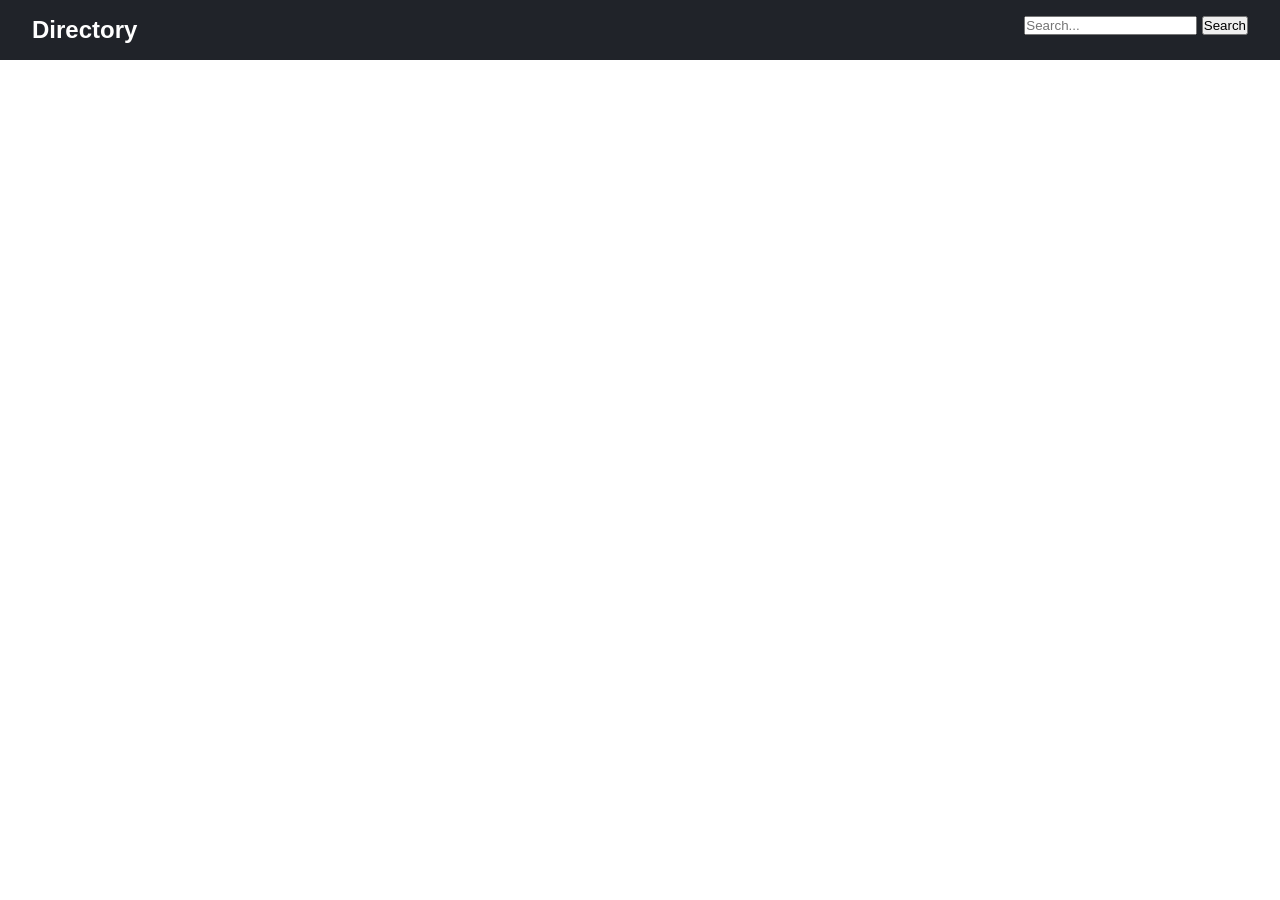
==== dashboard.html @ 730ccd54 "feat: implement authentication UI, responsive grid dashboard, and detail view with API integration" ====
<!DOCTYPE html>
<html lang="en">
<head>
    <meta charset="UTF-8">
    <meta name="viewport" content="width=device-width, initial-scale=1.0">
    <title>Dashboard</title>
    <link rel="stylesheet" href="styles.css">
</head>
<body>
    <nav class="navbar">
        <h1>Directory</h1>
        <div class="search-container">
            <input type="text" id="seachrInput" placeholder="Search...">
            <button id="searchBtn">Search</button>
        </div>
    </nav>
    <main>
        <div class="grid-container" id="characterGrid"></div>
    </main>
    <script src="main.js"></script>
</body>
</html>
---- styles.css ----
* { box-sizing: border-box; margin: 0; padding: 0; font-family: sans-serif; }

/* Login */
.login-body { display: flex; justify-content: center; align-items: center; height: 100vh; background: #f0f2f5; }
.login-container { background: white; padding: 2rem; border-radius: 8px; box-shadow: 0 4px 6px rgba(0,0,0,0.1); display: flex; flex-direction: column; gap: 1rem; }
.login-container form { display: flex; flex-direction: column; gap: 1rem; }

/* Navbar */
.navbar { display: flex; justify-content: space-between; padding: 1rem 2rem; background: #202329; color: white; }

/* Grid de Tarjetas */
.grid-container {
    display: grid;
    gap: 15px;
    padding: 2rem;
}
.card {
    background: white; border-radius: 8px; overflow: hidden; cursor: pointer;
    box-shadow: 0 4px 6px rgba(0,0,0,0.1); transition: transform 0.2s;
    display: flex; flex-direction: column; align-items: center; padding-bottom: 10px;
}
.card:hover { transform: scale(1.05); }
.card img { width: 100%; height: auto; border-bottom: 2px solid #eee; margin-bottom: 10px; }

/* Layout Móvil: 3 cards en 2 filas */
@media (max-width: 767px) {
    .grid-container { grid-template-columns: repeat(3, 1fr); }
}

/* Layout Normal: 3 arriba, 3 abajo (en caso de 6) o 3 por fila */
@media (min-width: 768px) and (max-width: 1199px) {
    .grid-container { grid-template-columns: repeat(3, 1fr); }
}

/* Layout Alargado (Escritorio): hasta 5 en la primera fila */
@media (min-width: 1200px) {
    .grid-container { grid-template-columns: repeat(5, 1fr); }
}

/* Detalle */
.detail-container { display: flex; gap: 2rem; padding: 2rem; }
.detail-container img { width: 300px; border-radius: 8px; }
.back-btn { margin-top: auto; padding: 0.5rem 1rem; cursor: pointer; align-self: flex-start; }
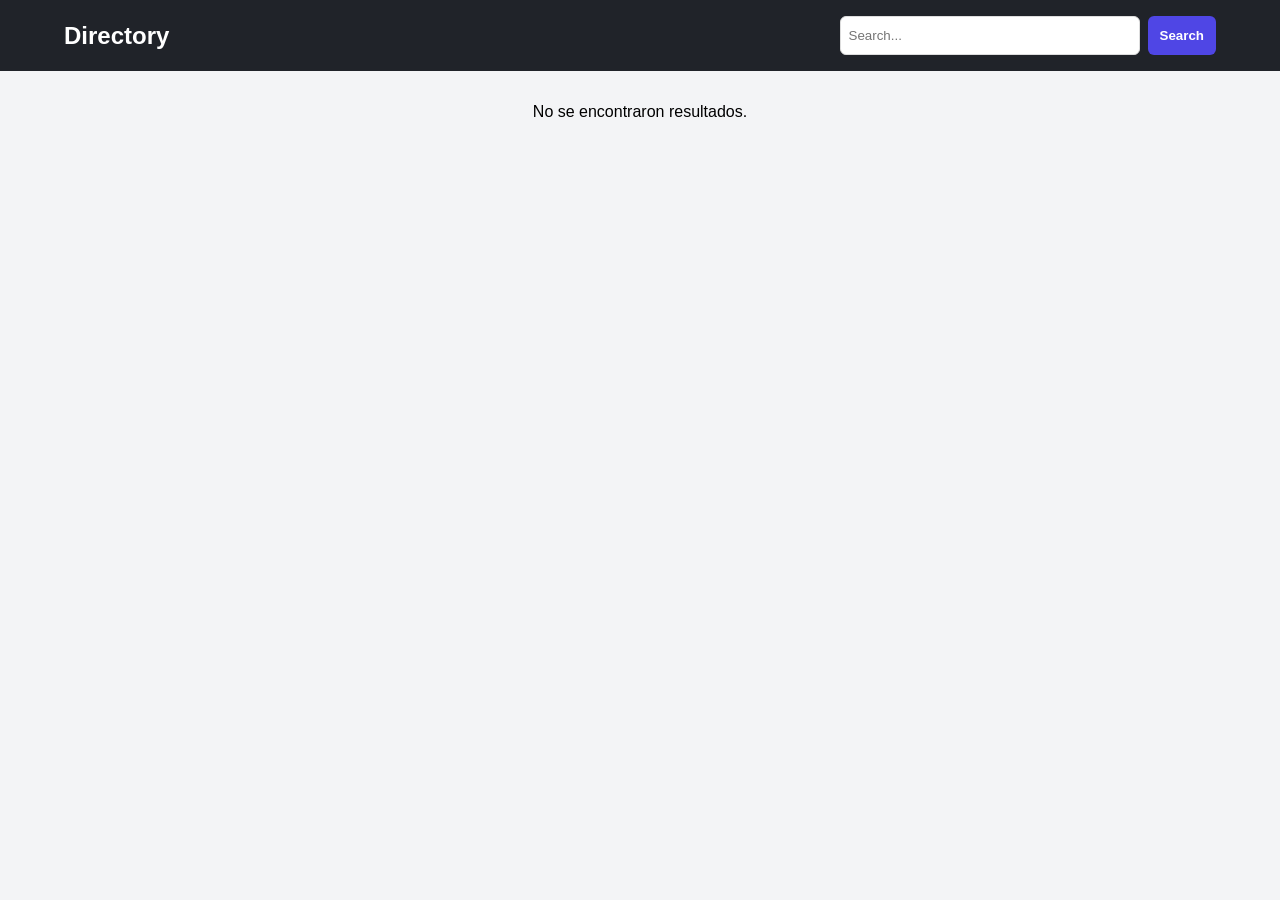
==== commit c3c845d2: "Bug fix: new search function" ====
--- a/dashboard.html
+++ b/dashboard.html
@@ -10,13 +10,13 @@
     <nav class="navbar">
         <h1>Directory</h1>
         <div class="search-container">
-            <input type="text" id="seachrInput" placeholder="Search...">
+            <input type="text" id="searchInput" placeholder="Search...">
             <button id="searchBtn">Search</button>
         </div>
     </nav>
     <main>
         <div class="grid-container" id="characterGrid"></div>
     </main>
-    <script src="main.js"></script>
+    <script src="main.js" defer></script>
 </body>
 </html>
--- a/styles.css
+++ b/styles.css
@@ -1,43 +1,69 @@
-* { box-sizing: border-box; margin: 0; padding: 0; font-family: sans-serif; }
-
-/* Login */
-.login-body { display: flex; justify-content: center; align-items: center; height: 100vh; background: #f0f2f5; }
-.login-container { background: white; padding: 2rem; border-radius: 8px; box-shadow: 0 4px 6px rgba(0,0,0,0.1); display: flex; flex-direction: column; gap: 1rem; }
-.login-container form { display: flex; flex-direction: column; gap: 1rem; }
-
-/* Navbar */
-.navbar { display: flex; justify-content: space-between; padding: 1rem 2rem; background: #202329; color: white; }
-
-/* Grid de Tarjetas */
-.grid-container {
-    display: grid;
-    gap: 15px;
-    padding: 2rem;
-}
-.card {
-    background: white; border-radius: 8px; overflow: hidden; cursor: pointer;
-    box-shadow: 0 4px 6px rgba(0,0,0,0.1); transition: transform 0.2s;
-    display: flex; flex-direction: column; align-items: center; padding-bottom: 10px;
-}
-.card:hover { transform: scale(1.05); }
-.card img { width: 100%; height: auto; border-bottom: 2px solid #eee; margin-bottom: 10px; }
-
-/* Layout Móvil: 3 cards en 2 filas */
-@media (max-width: 767px) {
-    .grid-container { grid-template-columns: repeat(3, 1fr); }
+:root {
+    --primary-dark: #202329;
+    --accent-color: #4F46E5;
+    --bg-light: #f3f4f6;
 }
 
-/* Layout Normal: 3 arriba, 3 abajo (en caso de 6) o 3 por fila */
-@media (min-width: 768px) and (max-width: 1199px) {
-    .grid-container { grid-template-columns: repeat(3, 1fr); }
+* { box-sizing: border-box; margin: 0; padding: 0; font-family: 'Segoe UI', Tahoma, Geneva, Verdana, sans-serif; }
+
+body { background-color: var(--bg-light); min-height: 100vh; }
+
+/* 1. LOGIN RESPONSIVE */
+.login-body { display: flex; justify-content: center; align-items: center; padding: 20px; }
+.login-container { 
+    background: white; padding: 2.5rem; border-radius: 12px; 
+    box-shadow: 0 10px 25px rgba(0,0,0,0.1);
+    width: 100%; max-width: 400px; /* Se ajusta solo en móviles */
+}
+.login-container h2 { margin-bottom: 1.5rem; text-align: center; }
+.login-container form { display: flex; flex-direction: column; gap: 1rem; }
+input { padding: 12px; border: 1px solid #ddd; border-radius: 6px; width: 100%; }
+button { 
+    padding: 12px; background: var(--accent-color); color: white; 
+    border: none; border-radius: 6px; cursor: pointer; font-weight: 600;
 }
 
-/* Layout Alargado (Escritorio): hasta 5 en la primera fila */
-@media (min-width: 1200px) {
-    .grid-container { grid-template-columns: repeat(5, 1fr); }
+/* 2. NAVBAR RESPONSIVE */
+.navbar { 
+    display: flex; justify-content: space-between; align-items: center;
+    flex-wrap: wrap; /* PERMITE QUE EL BUSCADOR BAJE EN MÓVILES */
+    padding: 1rem 5%; background: var(--primary-dark); color: white; gap: 1rem;
+}
+.search-container { display: flex; gap: 0.5rem; flex-grow: 1; justify-content: flex-end; min-width: 250px; }
+#searchInput { max-width: 300px; padding: 8px; }
+
+/* 3. GRID RESPONSIVO (Requerimiento exacto) */
+.grid-container {
+    display: grid; gap: 20px; padding: 2rem 5%;
+    grid-template-columns: repeat(3, 1fr); /* Móvil: 3 columnas */
 }
 
-/* Detalle */
-.detail-container { display: flex; gap: 2rem; padding: 2rem; }
-.detail-container img { width: 300px; border-radius: 8px; }
-.back-btn { margin-top: auto; padding: 0.5rem 1rem; cursor: pointer; align-self: flex-start; }+@media (min-width: 768px) {
+    .grid-container { grid-template-columns: repeat(3, 1fr); } /* Tablet: 3 col */
+}
+
+@media (min-width: 1200px) {
+    .grid-container { grid-template-columns: repeat(5, 1fr); } /* Escritorio: 5 col */
+}
+
+.card {
+    background: white; border-radius: 10px; overflow: hidden; 
+    box-shadow: 0 4px 6px rgba(0,0,0,0.05); transition: 0.3s;
+    display: flex; flex-direction: column; text-align: center; cursor: pointer;
+}
+.card:hover { transform: translateY(-5px); box-shadow: 0 10px 15px rgba(0,0,0,0.1); }
+.card img { width: 100%; aspect-ratio: 1 / 1; object-fit: cover; }
+.card p { padding: 10px; font-weight: 500; font-size: 0.9rem; }
+
+/* 4. DETAIL RESPONSIVE */
+.detail-container { 
+    display: flex; flex-direction: column; align-items: center;
+    padding: 2rem; gap: 2rem; max-width: 1000px; margin: 0 auto;
+}
+.detail-image-box { width: 100%; max-width: 400px; }
+.detail-image-box img { width: 100%; border-radius: 15px; box-shadow: 0 10px 20px rgba(0,0,0,0.2); }
+.info { width: 100%; line-height: 1.8; }
+
+@media (min-width: 768px) {
+    .detail-container { flex-direction: row; align-items: flex-start; }
+}
